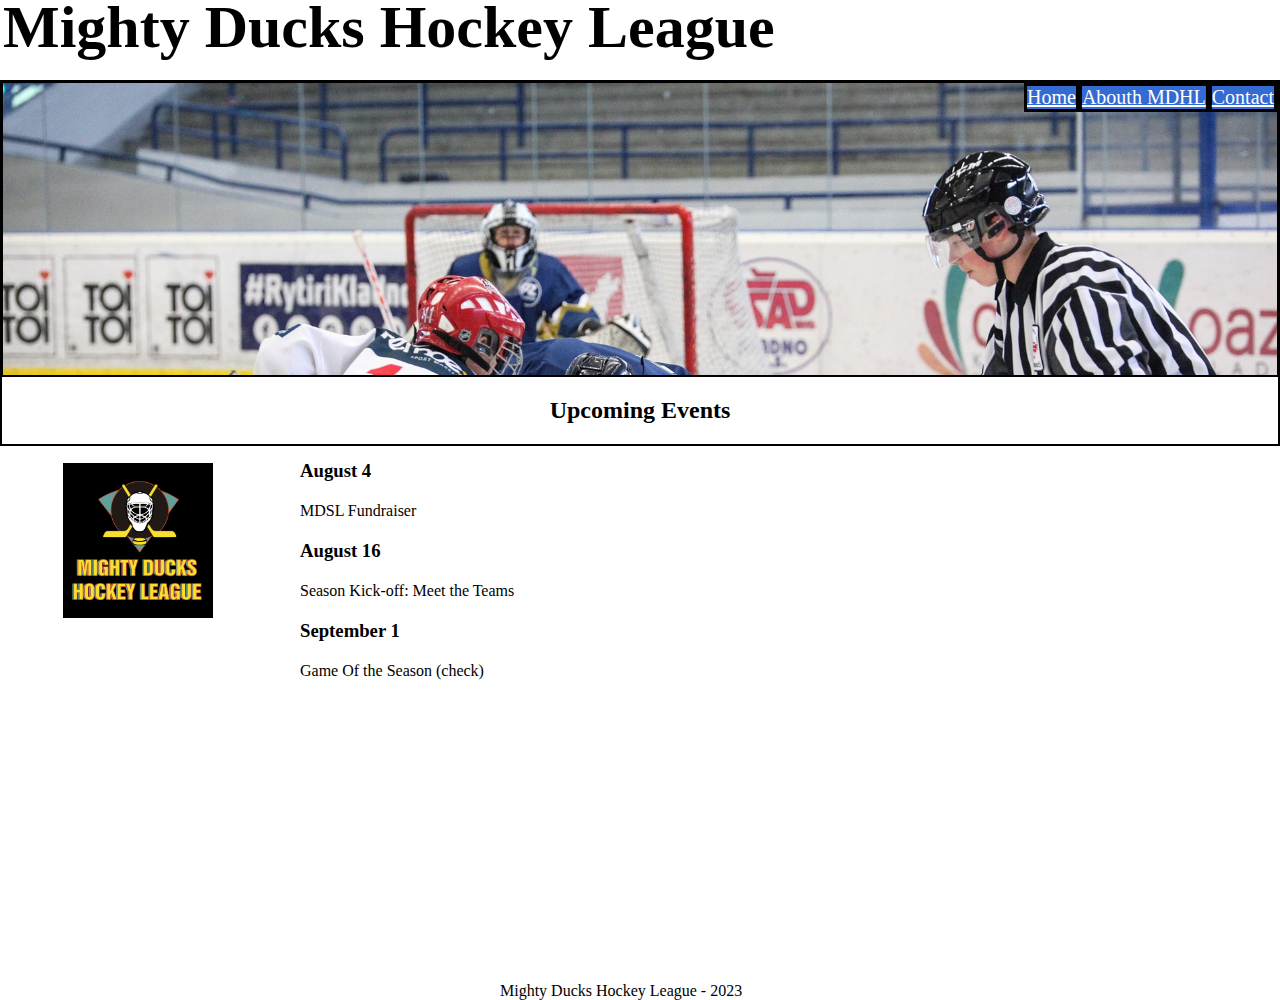
==== src/index.html @ 24a333ba "Agregando  nuevo css con Display Flex" ====
<!DOCTYPE html>
<html lang="en">

<head>
    <meta charset="UTF-8">
    <meta http-equiv="X-UA-Compatible" content="IE=edge">
    <meta name="viewport" content="width=device-width, initial-scale=1.0">
    <link rel="stylesheet" href="../Styles/style4.css">
    <title>Mighty Ducks Hockey League</title>
</head>

<body>
        <header id="banner">
            <h1>Mighty Ducks Hockey League</h1>
            <figure>
                <img src="../Assets/Logo_Mighty_ducks-01.png" alt="Logo de Mighty Ducks Hockey League" id="logoMDHL">
            </figure>
            <nav>
                <a href="#">Home</a>
                <a href="./About.html">Abouth MDHL</a>
                <a href="./Contact.html">Contact</a>
            </nav>
        </header>
    </header>
    <main>
        <section>
            <h2>Upcoming Events</h2>
            <article>
                    <h3>August 4</h3>
                    <p>MDSL Fundraiser</p>

                    <h3>August 16</h3>
                    <p> Season Kick-off: Meet the Teams</p>

                    <h3> September 1</h3>
                    <p>Game Of the Season (check)</p>
            </article>
        </section>
    </main>
    <footer>
        <p>Mighty Ducks Hockey League - 2023</p>
    </footer>
</body>
---- Styles/style4.css ----
* {
    padding: 0;
    margin: 0;
    box-sizing: border-box;
}

body {
    background-color: white;
}

nav {
    display: flex;
    flex-direction:row;
    justify-content:end;

}

header figure{
    display: flex;
    flex-direction:row;
    justify-content:end;

}


nav a {
    display: inline-block;
    font-size: 20px;
    background-color: rgb(51, 107, 211);
    color: white;
    border: 3px solid black;
}


section h2 {
    background-color: white;
    color: black;
    padding-left: 300px;
    padding-right: 300px;
    padding-top: 20px;
    padding: 20px;
    text-align: center;
    position: relative;
    top: 75px;
    border: 2px solid black;
}


section article h3, p {
    padding-top: 20px;
    display: flex;
    align-items: center;
    justify-content: flex-start;
}

footer {
    display: inline;
    position: absolute;
    bottom: -100px;
    left: 500px;
}

#email {
    padding-left: 100px;
    padding-right: 100px;
    padding-top: 20px;
    text-align: center;
}

section article {
    position: absolute;
    left: 300px;
    top: 440px;
}



#banner {
    background-image: url(../Assets/hockey_1.jpg);
    color: black;
    font-size: 30px;
    background-size: cover;
    background-repeat: no-repeat;
    height: 300px;
    width: 100%;
    position: relative;
    top: 80px;
    border: 3px solid black;

}

h1 {
    display: block;
    position: absolute;
    top: -90px;
}


#logoMDHL {
    background-color: black;
    width: 150px;
    position: absolute;
    left: 60px;
    top: 380px;
}
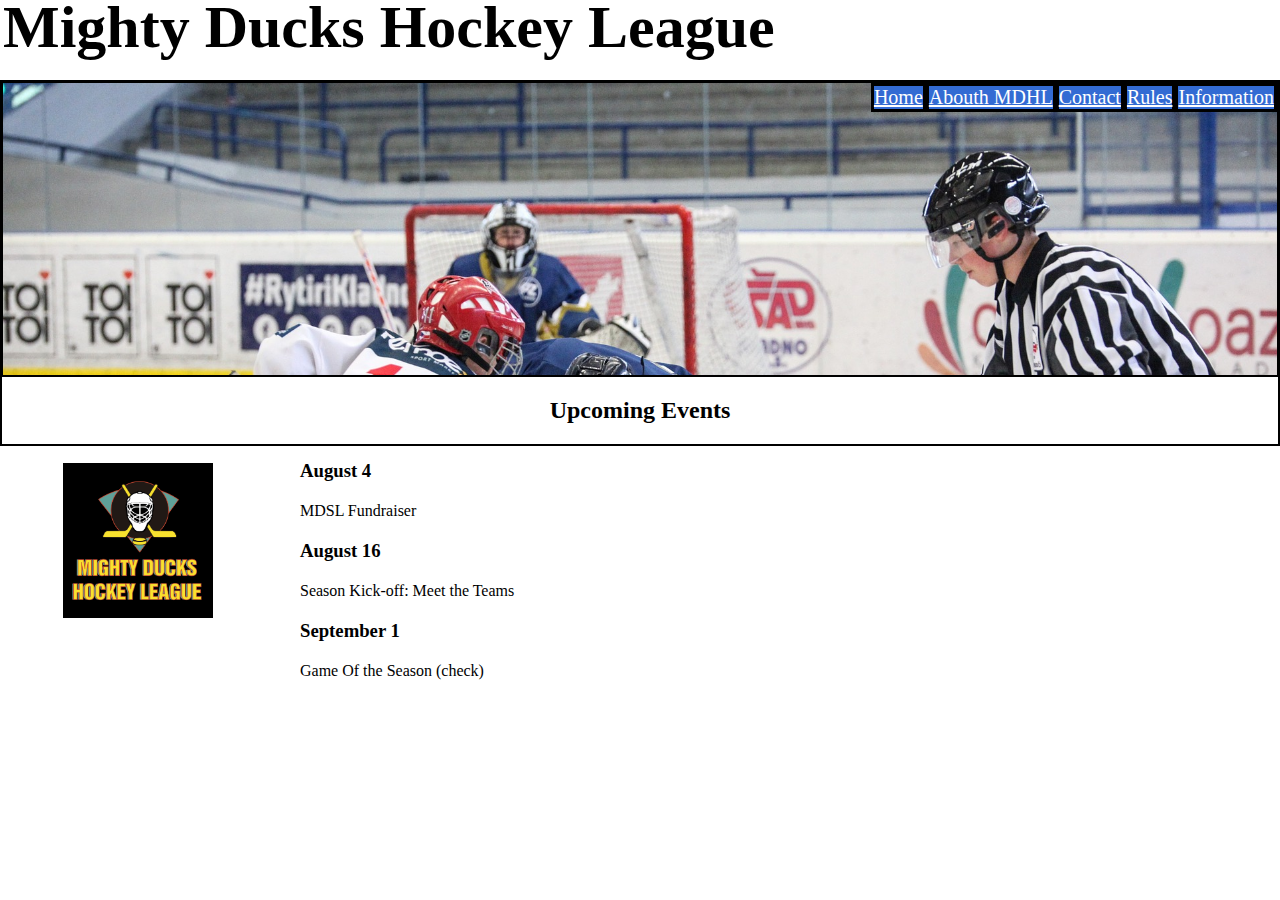
==== commit 4e9ef297: "borrando footer opcional" ====
--- a/src/index.html
+++ b/src/index.html
@@ -19,6 +19,8 @@
                 <a href="#">Home</a>
                 <a href="./About.html">Abouth MDHL</a>
                 <a href="./Contact.html">Contact</a>
+                <a href="./rules.html">Rules</a>
+                <a href="./Game_information.html">Information</a>
             </nav>
         </header>
     </header>
@@ -37,7 +39,4 @@
             </article>
         </section>
     </main>
-    <footer>
-        <p>Mighty Ducks Hockey League - 2023</p>
-    </footer>
 </body>--- a/Styles/style4.css
+++ b/Styles/style4.css
@@ -10,15 +10,15 @@
 
 nav {
     display: flex;
-    flex-direction:row;
-    justify-content:end;
+    flex-direction: row;
+    justify-content: end;
 
 }
 
-header figure{
+header figure {
     display: flex;
-    flex-direction:row;
-    justify-content:end;
+    flex-direction: row;
+    justify-content: end;
 
 }
 
@@ -46,18 +46,23 @@
 }
 
 
-section article h3, p {
+section article h3,
+p {
     padding-top: 20px;
     display: flex;
     align-items: center;
     justify-content: flex-start;
 }
 
-footer {
-    display: inline;
-    position: absolute;
-    bottom: -100px;
-    left: 500px;
+span{
+    font-weight: bold;
+}
+
+
+.addinfo{
+    position: relative;
+    top: 300px;
+
 }
 
 #email {
@@ -68,11 +73,10 @@
 }
 
 section article {
-    position: absolute;
-    left: 300px;
-    top: 440px;
+        position: absolute;
+        left: 300px;
+        top: 440px;    
 }
-
 
 
 #banner {
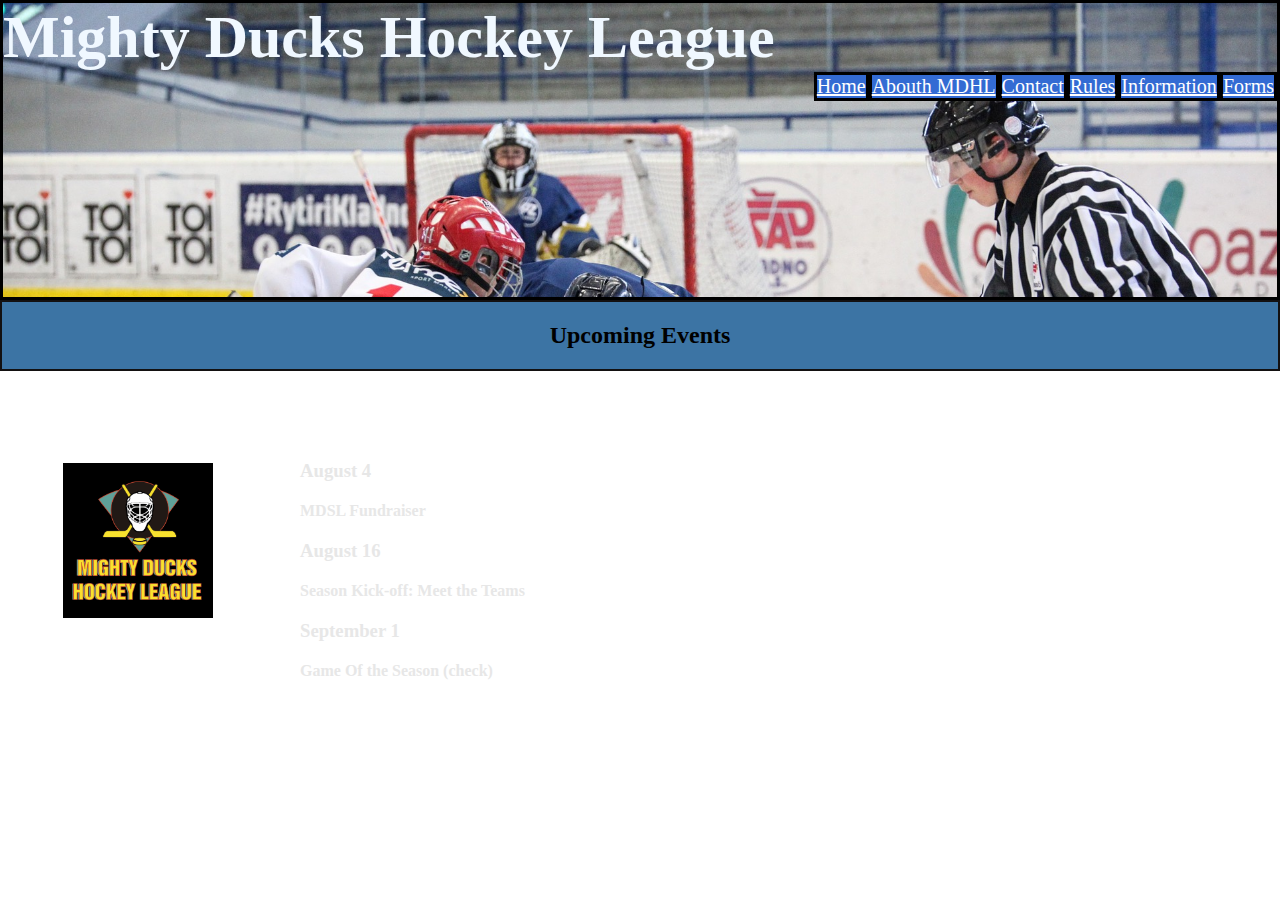
==== commit 475b683a: "Merge pull request #2 from RedNickTechnologies/Develop" ====
--- a/src/index.html
+++ b/src/index.html
@@ -21,6 +21,7 @@
                 <a href="./Contact.html">Contact</a>
                 <a href="./rules.html">Rules</a>
                 <a href="./Game_information.html">Information</a>
+                <a href="./forms.html">Forms</a>
             </nav>
         </header>
     </header>
--- a/Styles/style4.css
+++ b/Styles/style4.css
@@ -6,6 +6,14 @@
 
 body {
     background-color: white;
+    background-image: url(https://media.tenor.com/4_S-GDzuCosAAAAC/mighty-ducks.gif);
+    background-position: center 25%;
+    background-size:cover;
+
+}
+
+h1{
+    color:aliceblue
 }
 
 nav {
@@ -31,18 +39,21 @@
     border: 3px solid black;
 }
 
+section article{
+color: rgb(231, 231, 231);
+font-weight: bold;
+}
+
 
 section h2 {
-    background-color: white;
+    background-color: rgba(46, 106, 158, 0.932);
     color: black;
     padding-left: 300px;
     padding-right: 300px;
     padding-top: 20px;
     padding: 20px;
     text-align: center;
-    position: relative;
-    top: 75px;
-    border: 2px solid black;
+    border: 2px solid rgb(19, 17, 17);
 }
 
 
@@ -54,12 +65,12 @@
     justify-content: flex-start;
 }
 
-span{
+span {
     font-weight: bold;
 }
 
 
-.addinfo{
+.addinfo {
     position: relative;
     top: 300px;
 
@@ -73,9 +84,9 @@
 }
 
 section article {
-        position: absolute;
-        left: 300px;
-        top: 440px;    
+    position: absolute;
+    left: 300px;
+    top: 440px;
 }
 
 
@@ -88,15 +99,8 @@
     height: 300px;
     width: 100%;
     position: relative;
-    top: 80px;
     border: 3px solid black;
 
-}
-
-h1 {
-    display: block;
-    position: absolute;
-    top: -90px;
 }
 
 
@@ -105,5 +109,5 @@
     width: 150px;
     position: absolute;
     left: 60px;
-    top: 380px;
+    top: 460px;
 }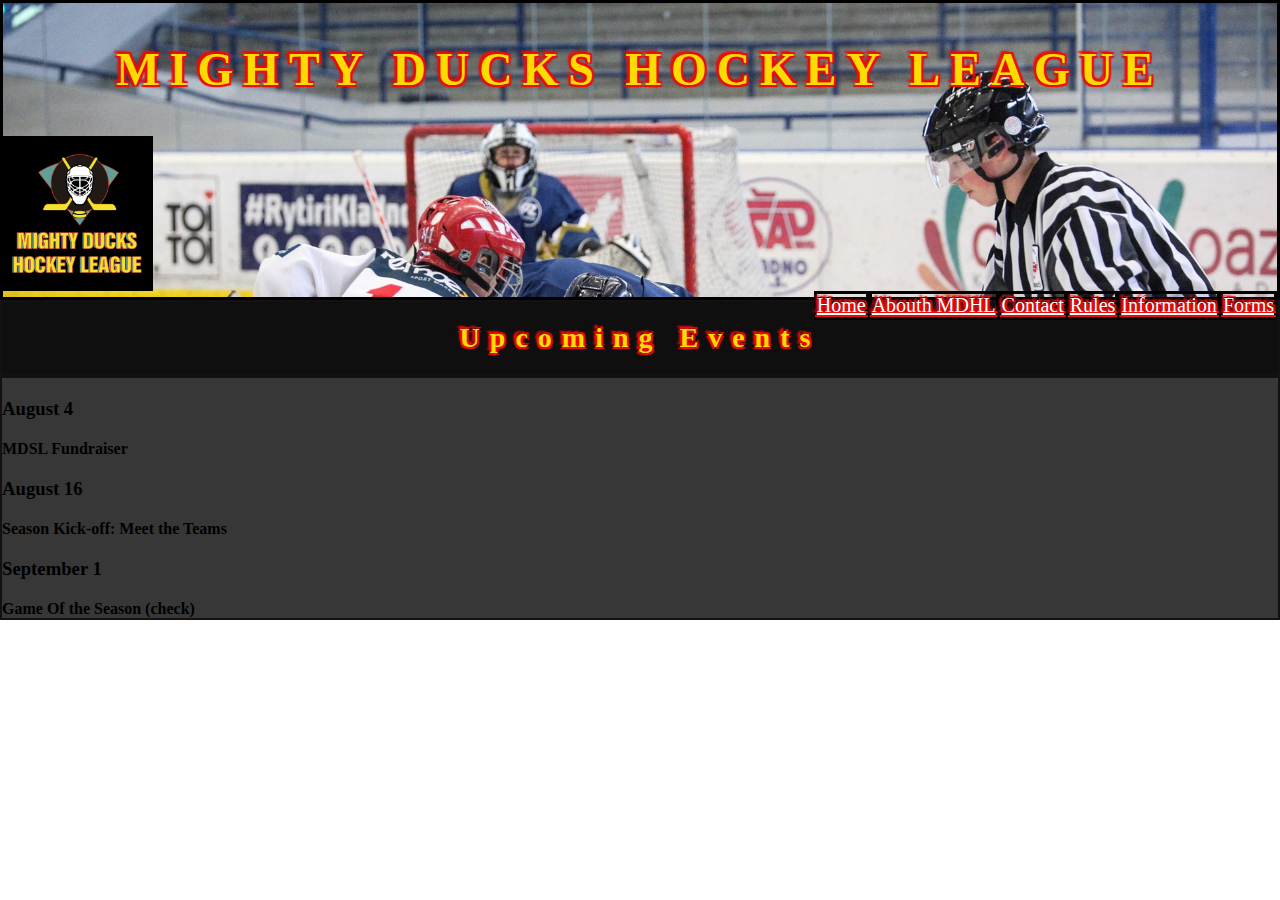
==== commit c40c1b9f: "agregando estilos y letras" ====
--- a/src/index.html
+++ b/src/index.html
@@ -11,11 +11,11 @@
 
 <body>
         <header id="banner">
-            <h1>Mighty Ducks Hockey League</h1>
+            <h1 class="letterMDHL">MIGHTY DUCKS HOCKEY LEAGUE</h1>
             <figure>
                 <img src="../Assets/Logo_Mighty_ducks-01.png" alt="Logo de Mighty Ducks Hockey League" id="logoMDHL">
             </figure>
-            <nav>
+            <nav class="red">
                 <a href="#">Home</a>
                 <a href="./About.html">Abouth MDHL</a>
                 <a href="./Contact.html">Contact</a>
@@ -27,7 +27,7 @@
     </header>
     <main>
         <section>
-            <h2>Upcoming Events</h2>
+            <h2 class="letterMDHL">Upcoming Events</h2>
             <article>
                     <h3>August 4</h3>
                     <p>MDSL Fundraiser</p>
--- a/Styles/style4.css
+++ b/Styles/style4.css
@@ -8,12 +8,15 @@
     background-color: white;
     background-image: url(https://media.tenor.com/4_S-GDzuCosAAAAC/mighty-ducks.gif);
     background-position: center 25%;
-    background-size:cover;
+    background-size: cover;
 
 }
 
-h1{
-    color:aliceblue
+h1 {
+    margin: 20px;
+    padding: 20px;
+    font-size: 46px;
+    
 }
 
 nav {
@@ -23,37 +26,33 @@
 
 }
 
-header figure {
-    display: flex;
-    flex-direction: row;
-    justify-content: end;
-
-}
-
-
 nav a {
     display: inline-block;
     font-size: 20px;
-    background-color: rgb(51, 107, 211);
     color: white;
     border: 3px solid black;
 }
 
-section article{
-color: rgb(231, 231, 231);
-font-weight: bold;
+section article {
+    background-color: rgba(8, 8, 8, 0.808);
+    font-weight: bold;
+    border: 2px solid rgb(19, 17, 17);
 }
 
 
 section h2 {
-    background-color: rgba(46, 106, 158, 0.932);
-    color: black;
+    background-color: rgba(5, 5, 5, 0.959);
     padding-left: 300px;
     padding-right: 300px;
     padding-top: 20px;
     padding: 20px;
+    font-size: 28px;
     text-align: center;
     border: 2px solid rgb(19, 17, 17);
+}
+
+.red{
+    text-shadow: -3px -3px 2px #eb0b0b, 2px 2px 1px #eb0b0b, -2px 2px 1px #eb0b0b, 2px -2px 1px #eb0b0b;
 }
 
 
@@ -83,10 +82,14 @@
     text-align: center;
 }
 
-section article {
-    position: absolute;
-    left: 300px;
-    top: 440px;
+
+.letterMDHL{
+    text-align: center;
+    color: #FCDB00;
+    font-family: impact;
+    letter-spacing: 10px;
+    text-shadow: -3px -3px 2px #eb0b0b, 2px 2px 1px #eb0b0b, -2px 2px 1px #eb0b0b, 2px -2px 1px #eb0b0b;
+    
 }
 
 
@@ -107,7 +110,5 @@
 #logoMDHL {
     background-color: black;
     width: 150px;
-    position: absolute;
-    left: 60px;
-    top: 460px;
+    display: flex;
 }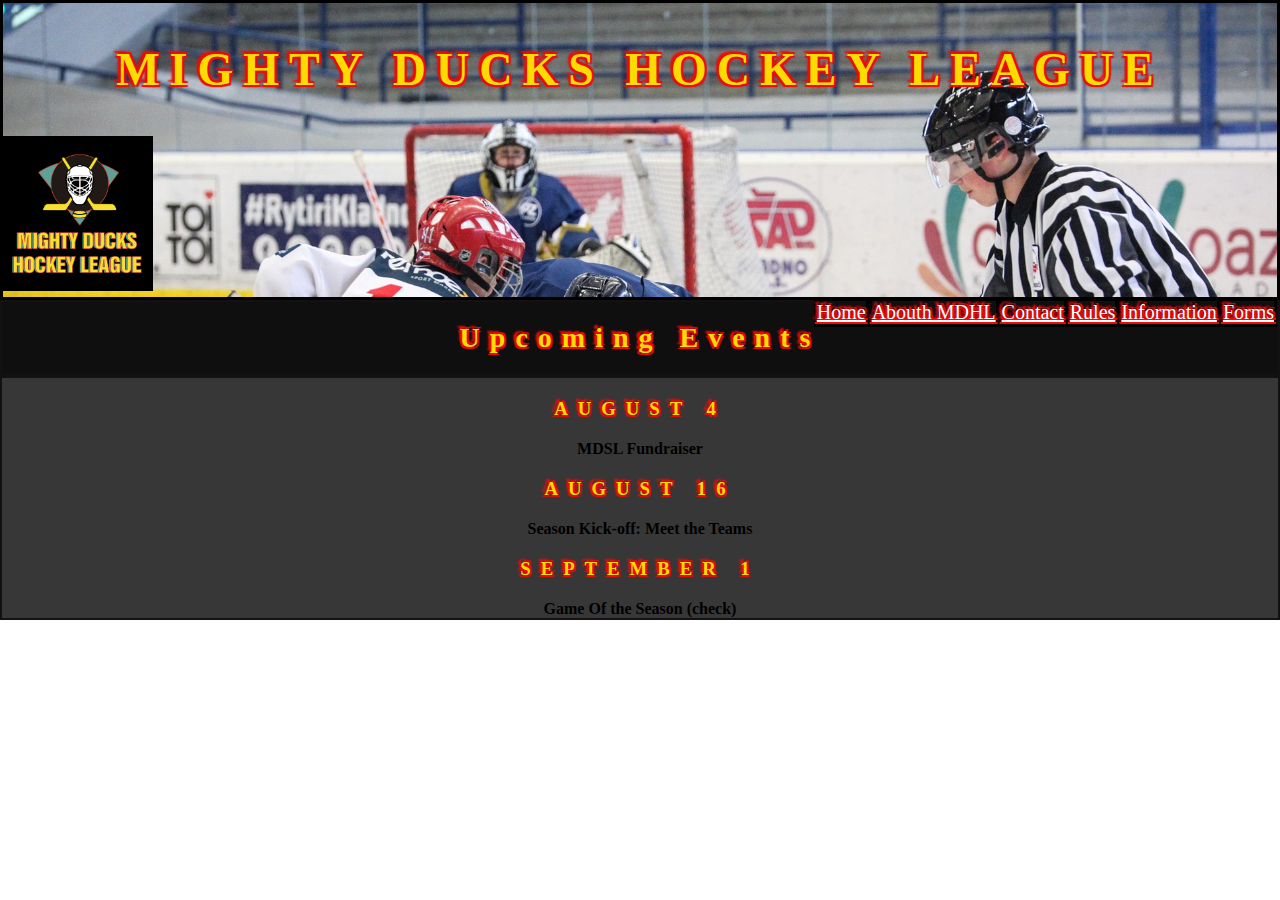
==== commit b1b5cfab: "probando letras" ====
--- a/src/index.html
+++ b/src/index.html
@@ -29,13 +29,13 @@
         <section>
             <h2 class="letterMDHL">Upcoming Events</h2>
             <article>
-                    <h3>August 4</h3>
+                    <h3 class="letterMDHL">AUGUST 4</h3>
                     <p>MDSL Fundraiser</p>
 
-                    <h3>August 16</h3>
+                    <h3 class="letterMDHL">AUGUST 16</h3>
                     <p> Season Kick-off: Meet the Teams</p>
 
-                    <h3> September 1</h3>
+                    <h3 class="letterMDHL"> SEPTEMBER 1</h3>
                     <p>Game Of the Season (check)</p>
             </article>
         </section>
--- a/Styles/style4.css
+++ b/Styles/style4.css
@@ -61,7 +61,7 @@
     padding-top: 20px;
     display: flex;
     align-items: center;
-    justify-content: flex-start;
+    justify-content: center;
 }
 
 span {
@@ -110,5 +110,4 @@
 #logoMDHL {
     background-color: black;
     width: 150px;
-    display: flex;
 }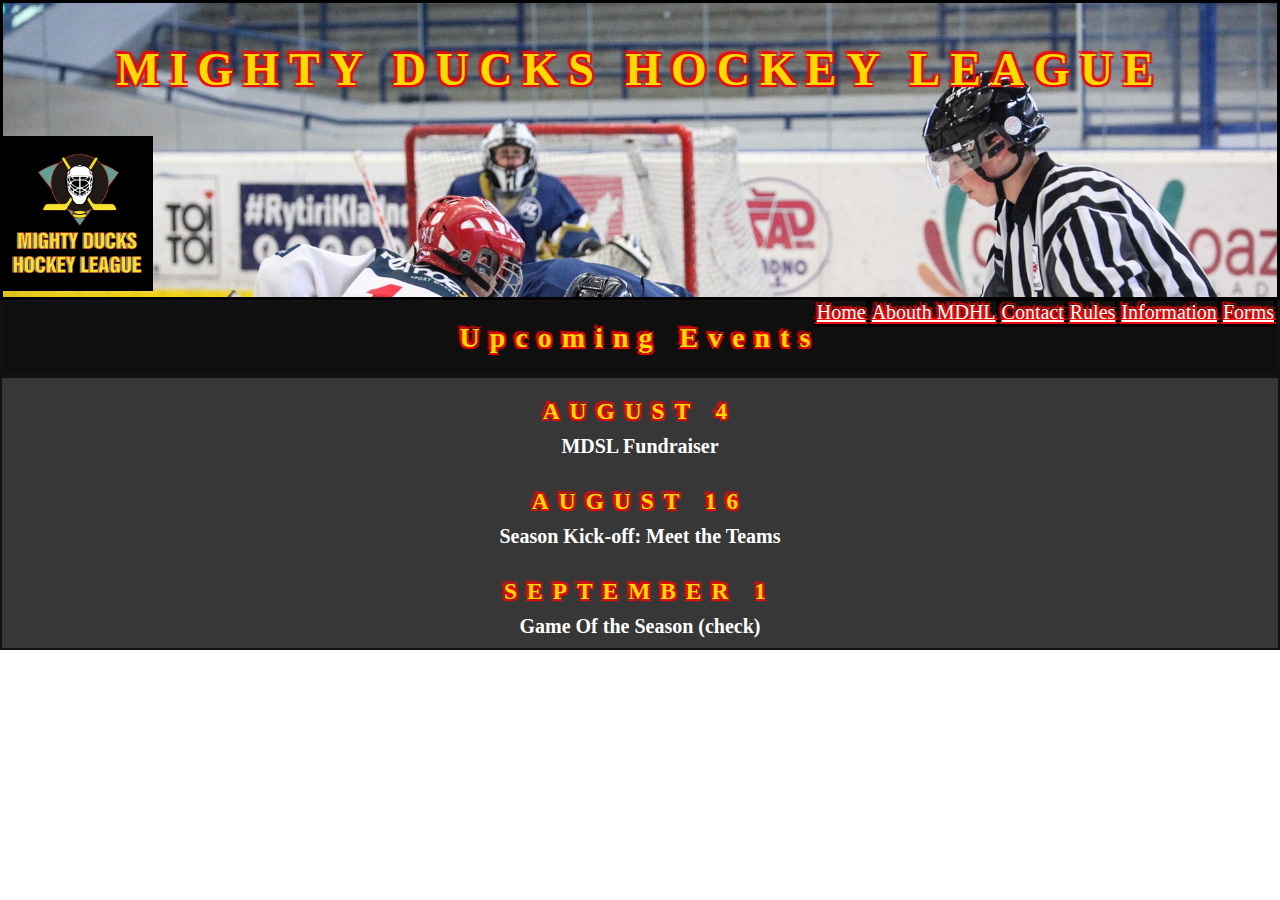
==== commit 8fb68f7b: "Terminando una version del formulario funcional y agregando estilos" ====
--- a/src/index.html
+++ b/src/index.html
@@ -9,7 +9,7 @@
     <title>Mighty Ducks Hockey League</title>
 </head>
 
-<body>
+<body class="fondo">
         <header id="banner">
             <h1 class="letterMDHL">MIGHTY DUCKS HOCKEY LEAGUE</h1>
             <figure>
--- a/Styles/style4.css
+++ b/Styles/style4.css
@@ -4,19 +4,20 @@
     box-sizing: border-box;
 }
 
-body {
+
+
+.fondo {
     background-color: white;
     background-image: url(https://media.tenor.com/4_S-GDzuCosAAAAC/mighty-ducks.gif);
     background-position: center 25%;
     background-size: cover;
-
 }
 
 h1 {
     margin: 20px;
     padding: 20px;
     font-size: 46px;
-    
+
 }
 
 nav {
@@ -32,6 +33,20 @@
     color: white;
     border: 3px solid black;
 }
+
+.link{
+    display: inline-block;
+    font-size: 20px;
+    color: white;
+    border: 3px solid black;
+}
+
+
+a:hover,
+a:focus {
+    color: yellow;
+}
+
 
 section article {
     background-color: rgba(8, 8, 8, 0.808);
@@ -51,7 +66,7 @@
     border: 2px solid rgb(19, 17, 17);
 }
 
-.red{
+.red {
     text-shadow: -3px -3px 2px #eb0b0b, 2px 2px 1px #eb0b0b, -2px 2px 1px #eb0b0b, 2px -2px 1px #eb0b0b;
 }
 
@@ -83,13 +98,22 @@
 }
 
 
-.letterMDHL{
+.letterMDHL {
     text-align: center;
     color: #FCDB00;
     font-family: impact;
     letter-spacing: 10px;
     text-shadow: -3px -3px 2px #eb0b0b, 2px 2px 1px #eb0b0b, -2px 2px 1px #eb0b0b, 2px -2px 1px #eb0b0b;
-    
+
+}
+
+.letterMDHL2 {
+    text-align: center;
+    color: #FCDB00;
+    font-family: impact;
+    letter-spacing: 2px;
+    text-shadow: -3px -3px 2px #eb0b0b, 2px 2px 1px #eb0b0b, -2px 2px 1px #eb0b0b, 2px -2px 1px #eb0b0b;
+
 }
 
 
@@ -110,4 +134,72 @@
 #logoMDHL {
     background-color: black;
     width: 150px;
+}
+
+@media only screen and (max-width: 600px) {
+    body {
+        font-size: 16px;
+    }
+
+}
+
+@media only screen and (min-width: 601px) {
+    body {
+        font-size: 20px;
+    }
+
+}
+
+.order_column{
+    display: flex;
+    flex-direction: column;
+}
+
+
+form {
+    width: 500px;
+    padding: 20px;
+    background-color: black;
+    border: 3px solid yellow;
+    border-radius: 0;
+}
+
+form h3,
+p {
+    color: white;
+    padding: 10px;
+}
+
+label {
+    font-size: 16px;
+    font-weight: bold;
+    color: white;
+}
+
+input[type="text"],
+textarea {
+    width: 100%;
+    padding: 12px;
+    font-size: 16px;
+    margin-bottom: 20px;
+    border: 1px solid yellow;
+    box-sizing: border-box;
+    color: black;
+}
+
+
+input[type="submit"] {
+    width: 100%;
+    padding: 12px;
+    font-size: 24px;
+    background-color: red;
+    color: black;
+    font-family: Impact;
+    border: none;
+    cursor: pointer;
+}
+
+input[type="submit"]:hover {
+    background-color: red;
+    color: #FCDB00;
 }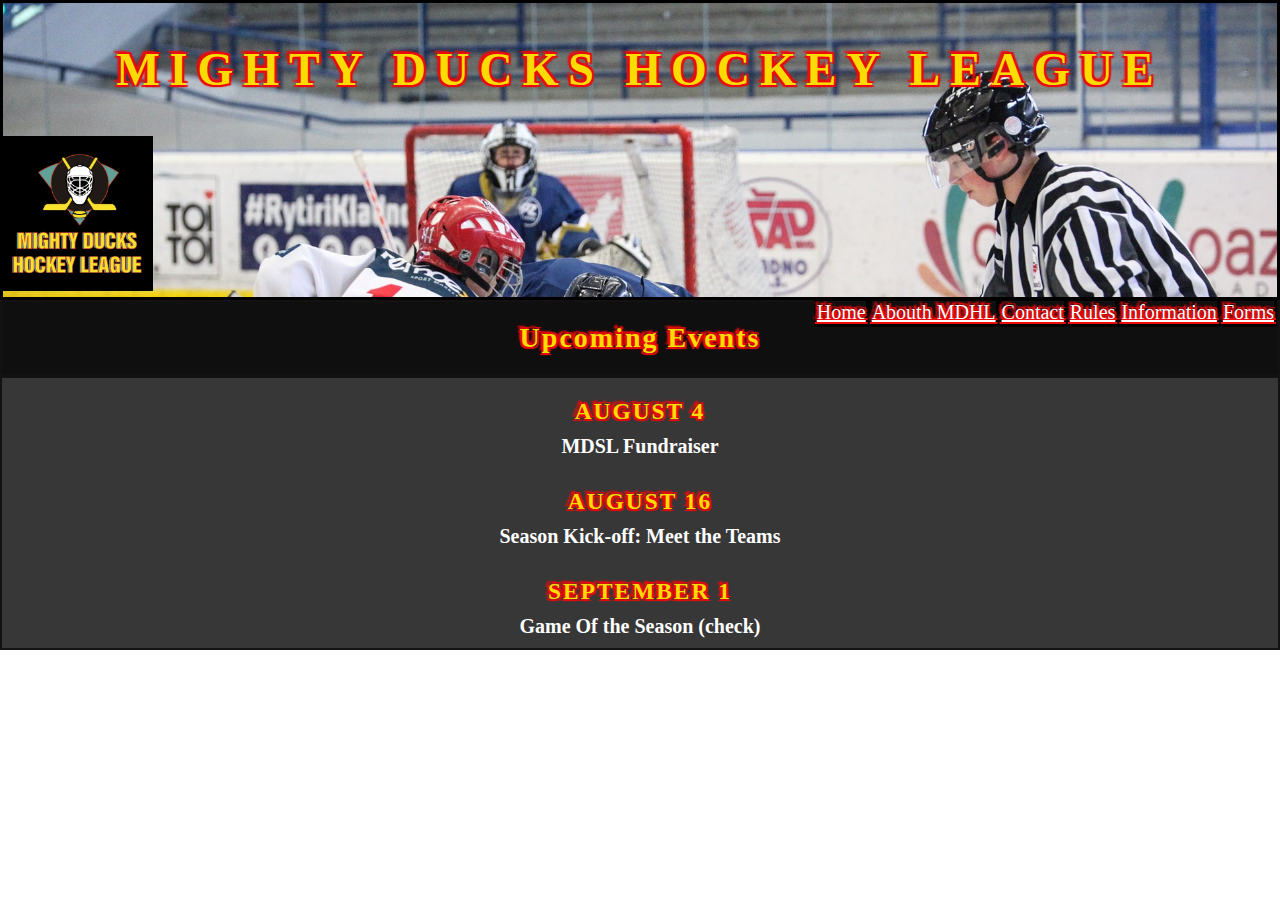
==== commit 7782033b: "Linkeando css con las demas paginas" ====
--- a/src/index.html
+++ b/src/index.html
@@ -27,15 +27,15 @@
     </header>
     <main>
         <section>
-            <h2 class="letterMDHL">Upcoming Events</h2>
+            <h2 class="letterMDHL2">Upcoming Events</h2>
             <article>
-                    <h3 class="letterMDHL">AUGUST 4</h3>
+                    <h3 class="letterMDHL2">AUGUST 4</h3>
                     <p>MDSL Fundraiser</p>
 
-                    <h3 class="letterMDHL">AUGUST 16</h3>
+                    <h3 class="letterMDHL2">AUGUST 16</h3>
                     <p> Season Kick-off: Meet the Teams</p>
 
-                    <h3 class="letterMDHL"> SEPTEMBER 1</h3>
+                    <h3 class="letterMDHL2"> SEPTEMBER 1</h3>
                     <p>Game Of the Season (check)</p>
             </article>
         </section>
--- a/Styles/style4.css
+++ b/Styles/style4.css
@@ -85,9 +85,9 @@
 
 
 .addinfo {
-    position: relative;
-    top: 300px;
-
+    background-color: rgba(8, 8, 8, 0.322);
+    font-weight: bold;
+    border: 2px solid rgb(19, 17, 17);
 }
 
 #email {
@@ -139,6 +139,7 @@
 @media only screen and (max-width: 600px) {
     body {
         font-size: 16px;
+        flex-direction: column;
     }
 
 }
@@ -202,4 +203,20 @@
 input[type="submit"]:hover {
     background-color: red;
     color: #FCDB00;
-}+}
+
+table {
+    border-collapse: collapse;
+    width: 100%;
+  }
+  
+  th, td {
+    border: 2px solid yellow;
+    padding: 8px;
+    text-align: left;
+    color: white;
+  }
+  
+  th {
+    background-color: black;
+  }